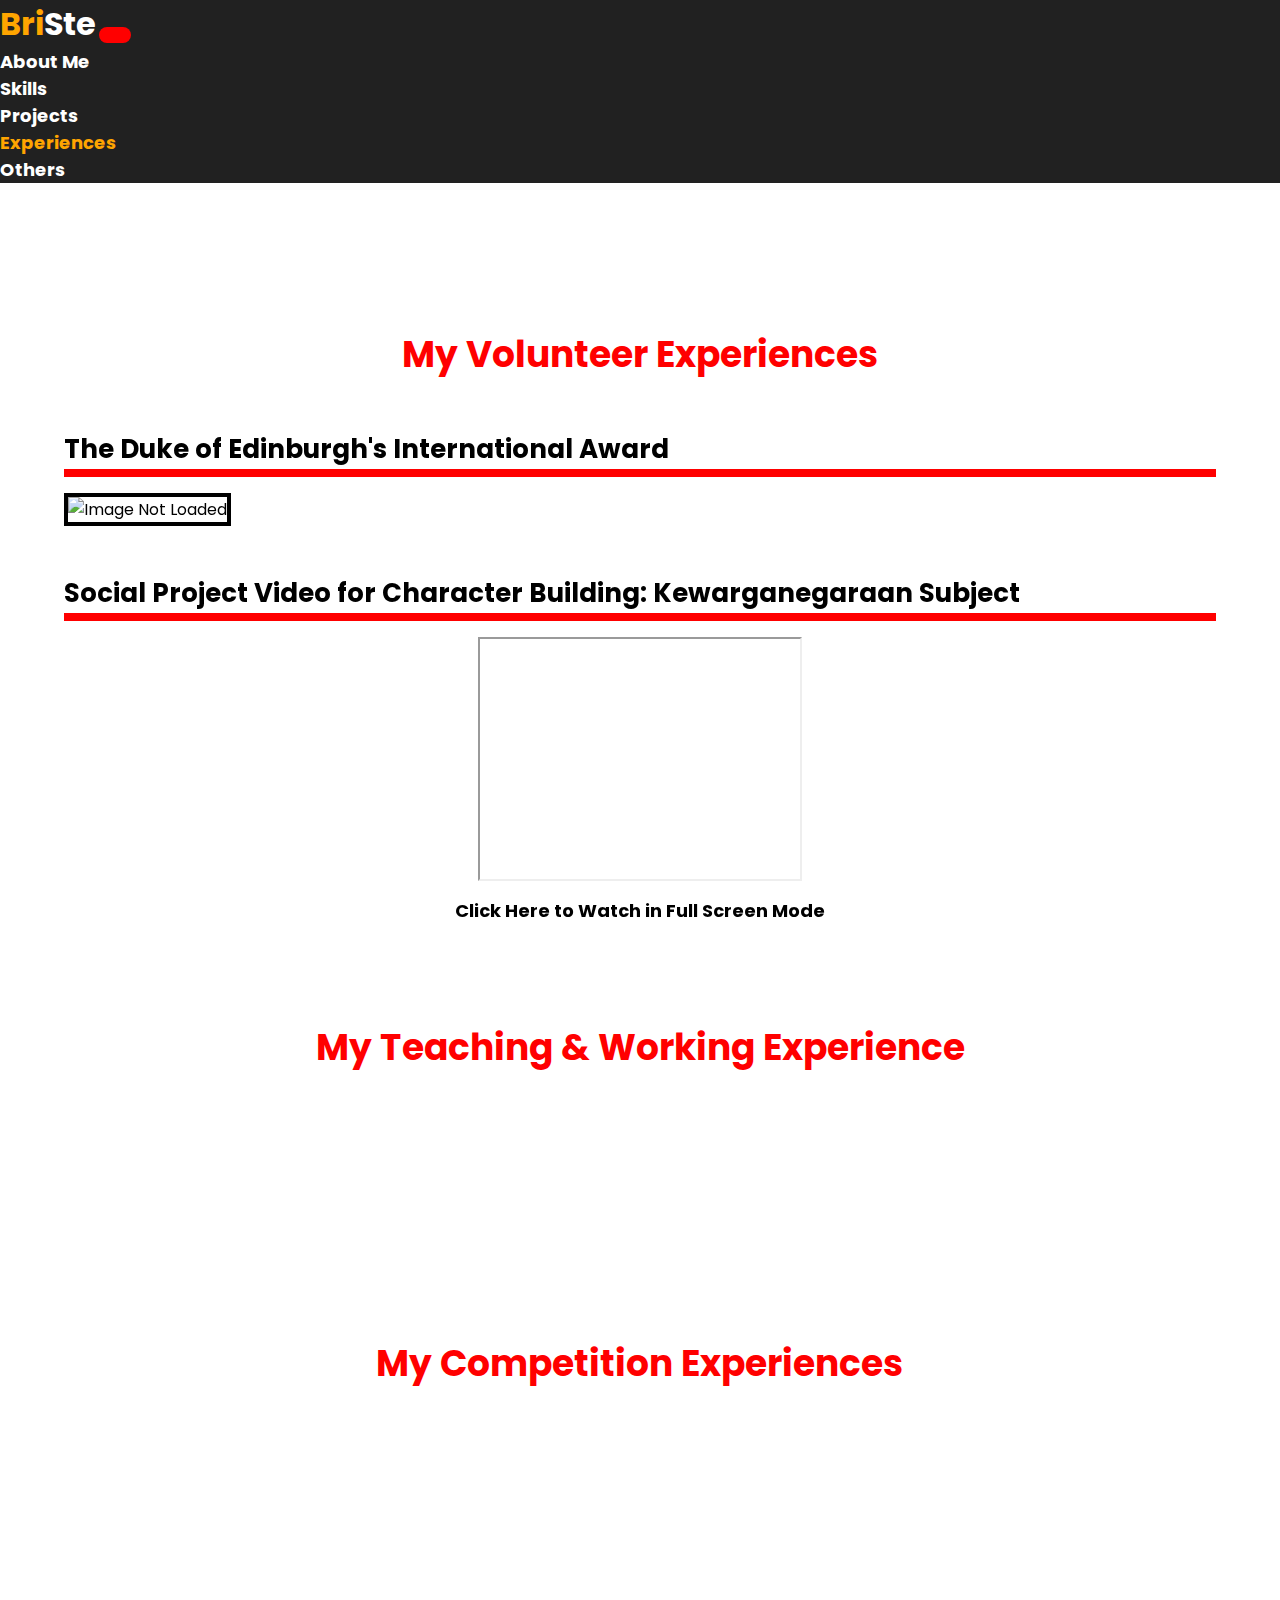
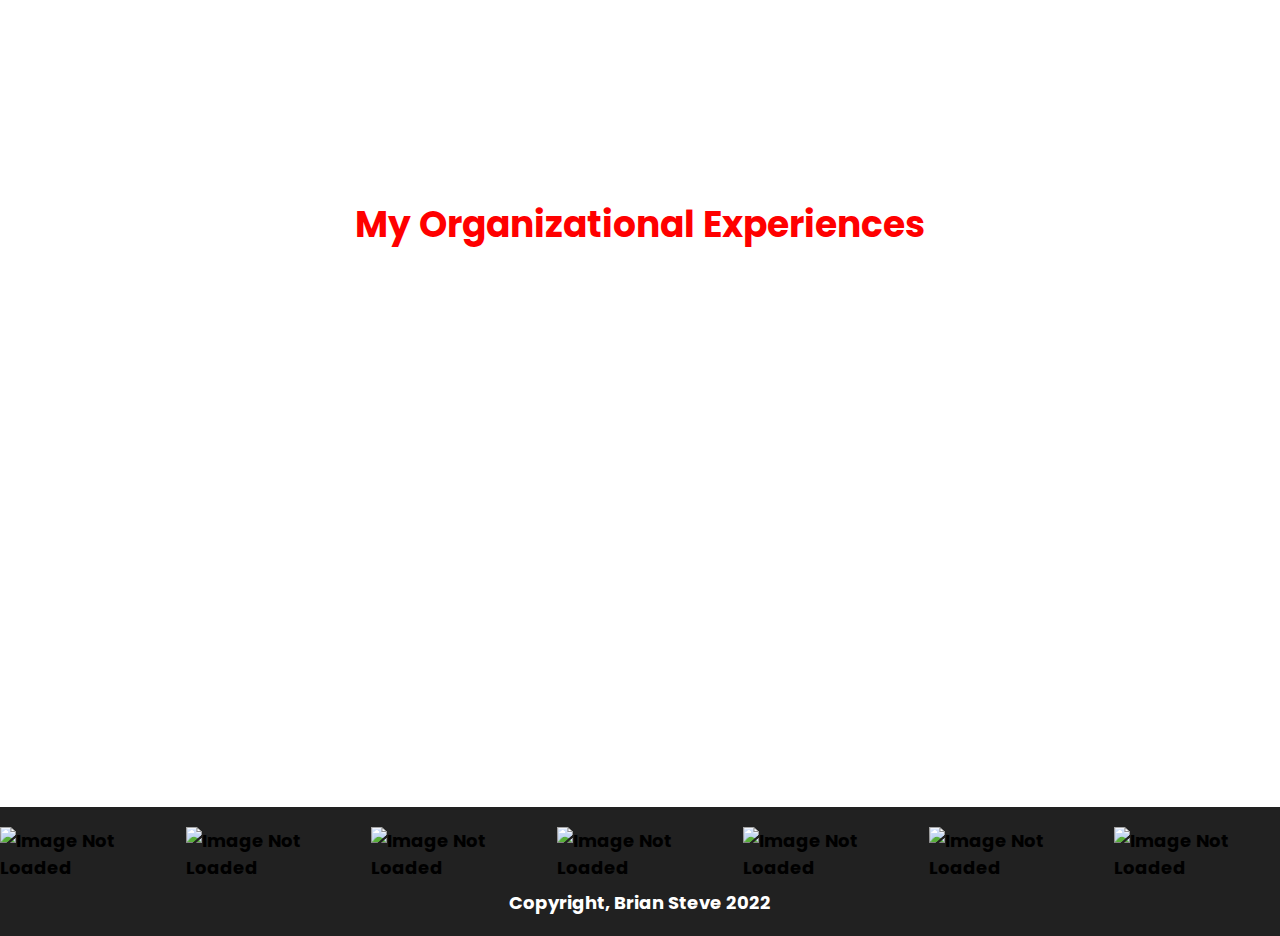
==== experiences.html @ 9687d286 "Upload Brian Steve Portfolio Website" ====
<!DOCTYPE html>
<html lang="en">
  <head>
    <meta charset="UTF-8">
    <meta http-equiv="X-UA-Compatible" content="IE=edge">
    <meta name="viewport" content="width=device-width, initial-scale=1.0">
    <title>Experiences</title>  
    <link href="https://cdn.jsdelivr.net/npm/bootstrap@5.1.0/dist/css/bootstrap.min.css" rel="stylesheet" integrity="sha384-KyZXEAg3QhqLMpG8r+8fhAXLRk2vvoC2f3B09zVXn8CA5QIVfZOJ3BCsw2P0p/We" crossorigin="anonymous">
    <link rel="stylesheet" href="experiences.css">
    <link rel="preconnect" href="https://fonts.googleapis.com">
    <link rel="preconnect" href="https://fonts.gstatic.com" crossorigin>
    <link href="https://fonts.googleapis.com/css2?family=Poppins:wght@500;700&display=swap" rel="stylesheet">
    <link href="https://unpkg.com/aos@2.3.1/dist/aos.css" rel="stylesheet">
  </head>
  <body>
    <audio autoplay loop>
      <source src="songs/ardhito_pramono_925.mp3" type="audio/mpeg">
    </audio>

    <nav class="navbar fixed-top navbar-expand-lg navbar-dark bg-dark" id="navbar-color">
      <div class="container-fluid">
        <a class="navbar-brand" href="index.html" id="logo">Bri<p id="second-part-logo">Ste</p></a>
        <button class="navbar-toggler" type="button" data-bs-toggle="collapse" data-bs-target="#navbarSupportedContent" aria-controls="navbarSupportedContent" aria-expanded="false" aria-label="Toggle navigation">
          <span class="navbar-toggler-icon"></span>
        </button>
        <div class="collapse navbar-collapse" id="navbarSupportedContent">
          <ul class="navbar-nav me-auto ms-auto mb-2 mb-lg-0">
            <li class="nav-item">
              <a id="nav-item-link" class="nav-link active" aria-current="page" href="index.html">About Me</a>
            </li>
            <li class="nav-item">
              <a id="nav-item-link" class="nav-link active" aria-current="page" href="skills.html">Skills</a>
            </li>
            <li class="nav-item">
              <a id="nav-item-link" class="nav-link active" aria-current="page" href="projects.html">Projects</a>
            </li>
            <li class="nav-item">
              <a id="nav-item-link" class="nav-link active" aria-current="page" href="experiences.html">Experiences</a>
            </li>
            <li class="nav-item">
              <a id="nav-item-link" class="nav-link active" aria-current="page" href="others.html">Others</a>
            </li>
          </ul>
        </div>
      </div>
    </nav>

    <div class="content">
      <h1 id="volunteer-heading">My Volunteer Experiences</h1>
      <div class="dofe" data-aos="zoom-in-up" data-aos-duration="2000">
        <h1 id="dofe-heading">The Duke of Edinburgh's International Award</h1>
        <img width="75%" height="50%" src="experiences_images/dofe.jpg" alt="Image Not Loaded">
      </div>
      <div class="social-project-video-character-building-kewarganegaraan" data-aos="zoom-in-left" data-aos-duration="2000">
        <h1 id="social-project-video-character-building-kewarganegaraan-heading">Social Project Video for Character Building: Kewarganegaraan Subject</h1>
          <div class="social-project-video-character-building-kewarganegaraan-video">
            <iframe width="320" height="240" src="https://bit.ly/3Kij3kM"></iframe>
          </div>
          <div class="social-project-video-character-building-kewarganegaraan-video-link">
            <a id="social-project-video-character-building-kewarganegaraan-video-link-video-link" target="_blank" href="https://bit.ly/3Kij3kM">Click Here to Watch in Full Screen Mode</a>
          </div>
      </div>
      <h1 id="teaching-and-working-heading">My Teaching & Working Experience</h1>
      <div class="front-end-development-trainer-bncc" data-aos="zoom-in-right" data-aos-duration="2000">
        <div id="left-content" class="col-xl-6">
          <h3 id="front-end-development-trainer-heading">Front-End Development Trainer at BNCC (Bina Nusantara Computer Club)</h3>
          <p>As a Front-End Development Trainer at Bina Nusantara Computer Club (BNCC), 
            I am teaching 12 students about HTML, CSS, Git, GitHub, JavaScript, jQuery, 
            Bootstrap, AJAX, and Firebase.
          </p>
        </div>
        <div class="col-xl-6">
          <img class="img-fluid" src="experiences_images/front-end-development-trainer-bncc.jpg" alt="Image Not Loaded">
        </div>
      </div>
      <h1 id="competition-heading">My Competition Experiences</h1>
      <div id="carouselExampleDark" class="carousel carousel-dark slide" data-bs-ride="carousel" data-aos="zoom-in-down" data-aos-duration="2000">
        <div class="carousel-indicators">
          <button type="button" id="btncolor" data-bs-target="#carouselExampleDark" data-bs-slide-to="0" class="active" aria-current="true" aria-label="Slide 1"></button>
          <button type="button" id="btncolor" data-bs-target="#carouselExampleDark" data-bs-slide-to="1" aria-label="Slide 2"></button>
          <button type="button" id="btncolor" data-bs-target="#carouselExampleDark" data-bs-slide-to="2" aria-label="Slide 3"></button>
          <button type="button" id="btncolor" data-bs-target="#carouselExampleDark" data-bs-slide-to="3" aria-label="Slide 4"></button>
        </div>
        <div class="carousel-inner">
          <div class="carousel-item active" data-bs-interval="10000">
            <img src="experiences_images/juara-osn-kota-bekasi.jpg" class="d-block w-100" alt="Image Not Loaded">
            <div class="carousel-caption">
              <h5>Bekasi City National Science Olympiad Winner for Social Science Subject</h5>
            </div>
          </div>
          <div class="carousel-item" data-bs-interval="10000">
            <img src="experiences_images/peserta-osn-provinsi-jawa-barat.jpg" class="d-block w-100" alt="Image Not Loaded">
            <div class="carousel-caption">
              <h5>West Java Province National Science Olympiad Participant for Social Science Subject</h5>
            </div>
          </div>
          <div class="carousel-item" data-bs-interval="10000">
            <img src="experiences_images/peserta-lomba-menulis-essay-basoeki-abdullah.jpg" class="d-block w-100" alt="Image Not Loaded">
            <div class="carousel-caption">
              <h5>Basoeki Abdullah Essay Writing Competition Participant</h5>
            </div>
          </div>
          <div class="carousel-item" data-bs-interval="10000">
            <img src="experiences_images/medali-emas-ksi-komputer-2021.jpg" class="d-block w-100" alt="Image Not Loaded">
            <div class="carousel-caption">
              <h5>University Level National Science Olympiad Gold Medalist for Computer Science Subject</h5>
            </div>
          </div>
        </div>
        <button class="carousel-control-prev" type="button" data-bs-target="#carouselExampleDark" data-bs-slide="prev">
          <span id="btncolor" class="carousel-control-prev-icon" aria-hidden="true"></span>
          <span id="prev" class="visually-hidden">Previous</span>
        </button>
        <button class="carousel-control-next" type="button" data-bs-target="#carouselExampleDark" data-bs-slide="next">
          <span id="btncolor" class="carousel-control-next-icon" aria-hidden="true"></span>
          <span id="next" class="visually-hidden">Next</span>
        </button>
      </div>
      <h1 id="organizational-heading">My Organizational Experiences</h1>
      <div class="education-fair-leader" data-aos="flip-left" data-aos-duration="2000">
        <h3 id="education-fair-leader-heading">Education Fair Leader at My Senior High School</h3>
        <img width="100%" height="50%" src="experiences_images/eudcation-fair-leader.jpg" alt="Image Not Loaded">
          <ol class="spoilers">
            <li class="li">Planned the Education Fair Event.</li>
            <li class="li">Made the Education Fair Schedule.</li>
            <li class="li">Recruited and formed the Education Fair Committees.</li>
            <li class="li">Invited around 40 universities to join the event.</li>
            <li class="li">Organised all commitees to work well.</li>
            <li class="li">Organised the event well.</li>
            <li class="li">Did the Education Fair Evaluation after the event was over.</li>
            <li class="li">Made the Education Fair Evaluation Report.</li>
          </ol>
        <button id="btn1">Toggle</button>
      </div>
      <div class="excelsior-closing-committee-member" data-aos="flip-right" data-aos-duration="2000">
        <h3 id="excelsior-closing-committee-heading">Excelsior Closing Committee Member at My Senior High School</h3>
        <img width="100%" height="50%" src="experiences_images/excelsior-closing-committee-member.jpg" alt="Image Not Loaded">
          <ol class="spoilers2">
            <li class="li">Followed meetings to make the 2018 Excelsior Closing Ceremony Activities.</li>
            <li class="li">Invited Jaz (Indonesian Musician) to be the guest star in the event.</li>
            <li class="li">Invited DJ Anastasia to be the guest star in the event.</li>
            <li class="li">Worked well with all 2018 Excelsior Closing Committees.</li>
            <li class="li">Joined the evaluation meeting.</li>
          </ol>
          <button id="btn2">Toggle</button>
      </div>
      <div class="front-end-development-trainer-bncc" data-aos="flip-left" data-aos-duration="2000">
        <div id="left-content" class="col-xl-6">
          <h3 id="front-end-development-trainer-heading">Front-End Development Trainer at BNCC (Bina Nusantara Computer Club)</h3>
          <p>As a Front-End Development Trainer at Bina Nusantara Computer Club (BNCC),  I am also collaborate with other people
            in the club. I learned a lot about communication, cooperation, and leadership.
          </p>
        </div>
        <div class="col-xl-6">
          <img class="img-fluid" src="experiences_images/front-end-development-trainer-bncc.jpg" alt="Image Not Loaded">
        </div>
      </div>  
    </div> 

    <div class="footer">
      <div class="footer-images">
        <div class="behance">
          <a href="https://www.behance.net/briansteve1901" target="_blank">
            <img src="index_images/behance.png" height="32" width="32" alt="Image Not Loaded">
          </a>
        </div>
        <div class="linkedin">
          <a href="https://www.linkedin.com/in/brian-steve-b2aa24202/" target="_blank">
            <img src="experiences_images/linkedin.png" height="32" width="32" alt="Image Not Loaded">
          </a>
        </div>
        <div class="github">
          <a href="https://github.com/briansteve1901" target="_blank">
            <img src="experiences_images/github.png" height="32" width="32" alt="Image Not Loaded">
          </a>
        </div>
        <div class="dribble">
          <a href="https://dribbble.com/briansteve1901" target="_blank">
            <img src="experiences_images/dribble.png" height="32" width="32" alt="Image Not Loaded">
          </a>
        </div>
        <div class="gmail">
          <a href="mailto:brians1901@gmail.com" target="_blank">
            <img src="experiences_images/gmail.png" height="32" width="32" alt="Image Not Loaded">
          </a>
        </div>
        <div class="youtube">
          <a href="https://www.youtube.com/c/BrianSteve/videos" target="_blank">
            <img src="experiences_images/youtube.png" height="32" width="32" alt="Image Not Loaded">
          </a>
        </div>
        <div class="instagram">
          <a href="https://instagram.com/briansteve1901" target="_blank">
            <img src="experiences_images/instagram.png" height="32" width="32" alt="Image Not Loaded">
          </a>
        </div>
      </div>
      <div id="copyright">
        Copyright, Brian Steve 2022
      </div>
    </div> 
  
    <script src="https://code.jquery.com/jquery-3.6.0.min.js"></script>
    <script>
      $(document).ready(()=>{
        $("#btn1").click(()=>{
          $(".spoilers").toggle(5000);
        });
      });
      $(document).ready(()=>{
        $("#btn2").click(()=>{
          $(".spoilers2").toggle(5000);
        });
      });
    </script>
    <script src="https://cdn.jsdelivr.net/npm/bootstrap@5.1.0/dist/js/bootstrap.bundle.min.js" integrity="sha384-U1DAWAznBHeqEIlVSCgzq+c9gqGAJn5c/t99JyeKa9xxaYpSvHU5awsuZVVFIhvj" crossorigin="anonymous"></script>
    <script src="https://unpkg.com/aos@2.3.1/dist/aos.js"></script>
    <script src="page_identifier.js"></script> 
    <script>
      AOS.init();
    </script>
  </body>
</html>
---- experiences.css ----
*{
    margin: 0;
    padding: 0;
    font-family: 'Poppins', sans-serif;
}

#logo{
    font-size: 2rem;
	color: orange;
    font-weight: 700;
}

.navbar-brand p#second-part-logo {
    display: inline;
    color: white;
    font-size: 2rem;
    font-weight: 700;
}

#nav-item-link:hover {
    color: orange;
    font-weight: 700;
} 

#nav-item-link{
    font-size: 1.125rem;
    color: white;
    margin-right: 2.25rem;
    padding: 0rem;
    font-weight: 700;
} 

#navbar-color {
    background-color: rgba(0, 0, 0, 87%);
} 

.content {
    background-color: white;
    padding: 9rem 4rem 4rem 4rem;
}

#volunteer-heading, #teaching-and-working-heading, #competition-heading, #organizational-heading {
    color: red;
    font-size: 2.25rem;
    text-align: center;
    padding-bottom: 3rem;
    margin-bottom: 0rem;
    font-weight: 700;
}

#dofe-heading, #social-project-video-character-building-kewarganegaraan-heading {
    color: black;
    font-size: 1.625rem;
    border-bottom: 0.5rem solid red;
    margin-bottom: 1rem;
    font-weight: 700;
}

#social-project-video-character-building-kewarganegaraan-heading {
    margin-bottom: 1rem;
}

#competition-heading {
    padding-bottom: 2rem;
}

.dofe img { 
    margin-bottom: 3rem;
}

.social-project-video-character-building-kewarganegaraan {
    padding-bottom: 0rem;
    font-weight: 700;
}

a {
    text-decoration: none;
    color: black;
    font-size: 1.125rem;
    font-weight: 700;
}

a:hover{
    color: red;
}

.social-project-video-character-building-kewarganegaraan-video, .social-project-video-character-building-kewarganegaraan-video-link {
    display: flex;
    justify-content: center;
    text-align: center;
}

.social-project-video-character-building-kewarganegaraan-video-link {
    margin-top: 1rem;
    margin-bottom: 6rem;
}

h3 {
    font-size: 1.625rem;
    color: black;
    border-bottom: 0.5rem solid red;
    margin-bottom: 1rem;
    font-weight: 700;
}

.front-end-development-trainer-bncc {
    display: flex;
    flex-direction: row;
    margin-bottom: 6rem;
}

#left-content {
    margin-right: 2rem;
}

p {
    font-size: 1.125rem;
    text-align: justify;
    margin-bottom: 0rem;
    font-weight: 500;
    color: #707070;
}

.content img {
    border: 0.25rem solid black;
    box-sizing: border-box;
}

#btncolor {
    background-color: #FFA500;
    border: 0.25rem solid #FFA500;
}

#carouselExampleCaptions {
    margin-bottom: 4rem;
}

#prev, #next {
    background-color: #FFA500;
}

#organizational-heading {
    margin-top: 6rem;
}

#excelsior-closing-committee-heading {
    margin-top: 3rem;
} 

.spoilers,.spoilers2 {
    display: none;
}

button {
    font-size: 1.125 rem;
    padding: 0.5rem 1rem 0.5rem 1rem;
    border: none;
    color: white;
    background-color: red;
    border-radius: 0.5rem;
    font-weight: 700;
}

.li {
    font-size: 1.125rem;
    font-weight: 500;
    color: #707070;
}

.li:first-of-type {
    margin-top: 1rem;
}

.li:last-of-type {
    margin-bottom: 0rem;
}

ol.spoilers, ol.spoilers2 {
    margin-bottom: 0rem;
}

#btn1, #btn2 {
    margin-top: 1rem;
}

.front-end-development-trainer-bncc:last-of-type {
    margin-top: 3rem;
    margin-bottom: 0rem;
}

.footer {
    background-color: rgba(0, 0, 0, 87%); 
}

.footer-images {
    display: flex;
    flex-direction: row;
    justify-content: center;
}

#copyright {
    padding-top: 0.5rem;
    padding-bottom: 1.25rem;
    font-size: 1.125rem;
    text-align: center;
    color: white;
    font-weight: 700;
}

.behance, .linkedin, .github, .dribble, .gmail, .youtube {
    padding-right: 1.25rem;
}

.behance, .linkedin, .github, .dribble, .gmail, .youtube, .instagram {
    padding-top: 1.25rem;
}

@media only screen and (max-width: 1199px){
    .content {
        background-color: white;
        padding: 8rem 3rem 3rem 3rem;
        display:flex;
        flex-direction: column;
        align-items: center;
        justify-content: center;
    }
    
    #competition-heading, #teaching-and-working-heading {
        padding-bottom: 2rem;
    }
    
    #left-content {
        margin-right: 0rem;
        margin-top: 1.5rem;
    }

    .front-end-development-trainer-bncc {
        display: flex;
        flex-direction: column-reverse;
        justify-content: center;
        align-items: center;
        margin-bottom: 6rem;
    }

    p {
        margin-bottom: 0rem;
        font-weight: 500;
        color: #707070;
    }

}  

@media only screen and (max-width: 991px){
    #nav-item-link{
        font-size: 1.125rem;
        color: white;
        margin-right: 2.25rem;
        padding: 0rem;
        margin-bottom: 0.5rem;
    } 

    .content {
        background-color: white;
        padding: 8rem 3rem 3rem 3rem;
        display:flex;
        flex-direction: column;
        align-items: center;
        justify-content: center;
    }
    
    #volunteer-heading, #teaching-and-working-heading, #competition-heading, #organizational-heading {
        color: red;
        font-size: 2rem;
        text-align: center;
        padding-bottom: 2.5rem;
        margin-bottom: 0rem;
    }
    
    #dofe-heading, #social-project-video-character-building-kewarganegaraan-heading {
        color: black;
        font-size: 1.5rem;
        border-bottom: 0.5rem solid red;
        margin-bottom: 1rem;
    }
    
    #social-project-video-character-building-kewarganegaraan-heading {
        margin-bottom: 1rem;
    }
    
    #competition-heading, #teaching-and-working-heading {
        padding-bottom: 2rem;
    }
    
    .dofe img { 
        margin-bottom: 2.5rem;
    }
    
    .social-project-video-character-building-kewarganegaraan {
        padding-bottom: 0rem;
    }
    
    a {
        text-decoration: none;
        color: black;
        font-size: 1.125rem;
    }
    
    a:hover{
        color: red;
    }
    
    .social-project-video-character-building-kewarganegaraan-video, .social-project-video-character-building-kewarganegaraan-video-link {
        display: flex;
        justify-content: center;
        text-align: center;
    }
    
    .social-project-video-character-building-kewarganegaraan-video-link {
        margin-top: 1rem;
        margin-bottom: 5rem;
    }
    
    h3 {
        font-size: 1.5rem;
        color: black;
        border-bottom: 0.5rem solid red;
        margin-bottom: 1rem;
    }
    
    .front-end-development-trainer-bncc {
        display: flex;
        flex-direction: column-reverse;
        justify-content: center;
        align-items: center;
        margin-bottom: 5rem;
    }
    
    #left-content {
        margin-top: 1.5rem;
        margin-right: 0rem;
    }
    
    p {
        font-size: 1.125rem;
        text-align: justify;
        margin-bottom: 0rem;
    }
    
    .content img {
        border: 0.25rem solid black;
        box-sizing: border-box;
    }
    
    #btncolor {
        background-color: orange;
        border: 0.25rem solid orange;
    }
    
    #carouselExampleCaptions {
        margin-bottom: 4rem;
    }
    
    #prev, #next{
        background-color: orange;
    }
    
    #organizational-heading {
        margin-top: 5rem;
    }
    
    #excelsior-closing-committee-heading {
        margin-top: 2.5rem;
    } 
    
    .spoilers,.spoilers2{
        display: none;
    }
    
    button {
        font-size: 1.125 rem;
        font-weight: bold;
        padding: 0.5rem 1rem 0.5rem 1rem;
        border: none;
        color: white;
        background-color: red;
        border-radius: 0.5rem;
    }
    
    .li {
        font-size: 1.125rem;
    }
    
    .li:first-of-type {
        margin-top: 1rem;
    }
    
    .li:last-of-type {
        margin-bottom: 0rem;
    }
    
    ol.spoilers, ol.spoilers2 {
        margin-bottom: 0rem;
    }
    
    #btn1, #btn2 {
        margin-top: 1rem;
    }
    
    .front-end-development-trainer-bncc:last-of-type {
        margin-top: 2.5rem;
        margin-bottom: 0rem;
    }
}

@media only screen and (max-width: 767px){
    #logo{
        font-size: 1.75rem;
        color: orange;
    }
    
    .navbar-brand p#second-part-logo {
        display: inline;
        color: white;
        font-size: 1.75rem;
    }
    
    #nav-item-link{
        font-size: 1rem;
        color: white;
        margin-right: 2.25rem;
        padding: 0rem;
        margin-bottom: 0.375rem;
    } 
    
    .content {
        background-color: white;
        padding: 7rem 2rem 2rem 2rem;
        display:flex;
        flex-direction: column;
        align-items: center;
        justify-content: center;
    }
    
    #volunteer-heading, #teaching-and-working-heading, #competition-heading, #organizational-heading {
        color: red;
        font-size: 1.875rem;
        text-align: center;
        padding-bottom: 2rem;
        margin-bottom: 0rem;
    }
    
    #dofe-heading, #social-project-video-character-building-kewarganegaraan-heading {
        color: black;
        font-size: 1.375rem;
        border-bottom: 0.5rem solid red;
        margin-bottom: 0.75rem;
    }
    
    #social-project-video-character-building-kewarganegaraan-heading {
        margin-bottom: 0.75rem;
    }
    
    #competition-heading, #teaching-and-working-heading {
        padding-bottom: 1rem;
    }
    
    .dofe img { 
        margin-bottom: 2rem;
    }
    
    .social-project-video-character-building-kewarganegaraan {
        padding-bottom: 0rem;
    }
    
    a {
        text-decoration: none;
        color: black;
        font-size: 1rem;
    }
    
    a:hover{
        color: red;
    }
    
    .social-project-video-character-building-kewarganegaraan-video, .social-project-video-character-building-kewarganegaraan-video-link {
        display: flex;
        justify-content: center;
        text-align: center;
    }
    
    .social-project-video-character-building-kewarganegaraan-video-link {
        margin-top: 0.75rem;
        margin-bottom: 4rem;
    }
    
    h3 {
        font-size: 1.375rem;
        color: black;
        border-bottom: 0.5rem solid red;
        margin-bottom: 0.75rem;
    }
    
    .front-end-development-trainer-bncc {
        display: flex;
        flex-direction: column-reverse;
        justify-content: center;
        align-items: center;
        margin-bottom: 4rem;
    }
    
    #left-content {
        margin-top: 1rem;
        margin-right: 0rem;
    }
    
    p {
        font-size: 1rem;
        text-align: justify;
        margin-bottom: 0rem;
    }
    
    .content img {
        border: 0.25rem solid black;
        box-sizing: border-box;
    }
    
    #btncolor {
        background-color: orange;
        border: 0.25rem solid orange;
    }
    
    #carouselExampleCaptions {
        margin-bottom: 4rem;
    }
    
    #prev, #next{
        background-color: orange;
    }
    
    #organizational-heading {
        margin-top: 4rem;
    }
    
    #excelsior-closing-committee-heading {
        margin-top: 2rem;
    } 
    
    .spoilers,.spoilers2{
        display: none;
    }
    
    button {
        font-size: 1 rem;
        font-weight: bold;
        padding: 0.5rem 1rem 0.5rem 1rem;
        border: none;
        color: white;
        background-color: red;
        border-radius: 0.5rem;
    }
    
    .li {
        font-size: 1rem;
    }
    
    .li:first-of-type {
        margin-top: 0.75rem;
    }
    
    .li:last-of-type {
        margin-bottom: 0rem;
    }
    
    ol.spoilers, ol.spoilers2 {
        margin-bottom: 0rem;
    }
    
    #btn1, #btn2 {
        margin-top: 0.75rem;
    }
    
    .front-end-development-trainer-bncc:last-of-type {
        margin-top: 2rem;
        margin-bottom: 0rem;
    } 
   
    #copyright {
        padding-top: 0.375rem;
        padding-bottom: 1rem;
        font-size: 1rem;
        text-align: center;
        color: white;
    }
    
    .behance, .linkedin, .github, .dribble, .gmail, .youtube {
        padding-right: 1rem;
    }
    
    .behance, .linkedin, .github, .dribble, .gmail, .youtube, .instagram {
        padding-top: 1rem;
    }

    .behance img, .linkedin img, .github img, .dribble img, .gmail img, .youtube img, .instagram img {
        height: 1.875rem;
        width: 1.875rem;
    }
}

@media only screen and (max-width: 575px){
    #logo{
        font-size: 1.75rem;
        color: orange;
    }
    
    .navbar-brand p#second-part-logo {
        display: inline;
        color: white;
        font-size: 1.75rem;
    }
    
    #nav-item-link{
        font-size: 1rem;
        color: white;
        margin-right: 2.25rem;
        padding: 0rem;
        margin-bottom: 0.375rem;
    } 
    
    .content {
        background-color: white;
        padding: 6.5rem 1.5rem 1.5rem 1.5rem;
        display:flex;
        flex-direction: column;
        align-items: center;
        justify-content: center;
    }
    
    #volunteer-heading, #teaching-and-working-heading, #competition-heading, #organizational-heading {
        color: red;
        font-size: 1.875rem;
        text-align: center;
        padding-bottom: 2rem;
        margin-bottom: 0rem;
    }
    
    #dofe-heading, #social-project-video-character-building-kewarganegaraan-heading {
        color: black;
        font-size: 1.375rem;
        border-bottom: 0.5rem solid red;
        margin-bottom: 0.75rem;
    }
    
    #social-project-video-character-building-kewarganegaraan-heading {
        margin-bottom: 1rem;
    }
    
    #competition-heading, #teaching-and-working-heading {
        padding-bottom: 1rem;
    }
    
    .dofe img { 
        margin-bottom: 2rem;
    }
    
    .social-project-video-character-building-kewarganegaraan {
        padding-bottom: 0rem;
    }
    
    a {
        text-decoration: none;
        color: black;
        font-size: 1rem;
    }
    
    a:hover{
        color: red;
    }
    
    .social-project-video-character-building-kewarganegaraan-video, .social-project-video-character-building-kewarganegaraan-video-link {
        display: flex;
        justify-content: center;
        text-align: center;
    }
    
    .social-project-video-character-building-kewarganegaraan-video-link {
        margin-top: 0.75rem;
        margin-bottom: 4rem;
    }
    
    h3 {
        font-size: 1.375rem;
        color: black;
        border-bottom: 0.5rem solid red;
        margin-bottom: 0.75rem;
    }
    
    .front-end-development-trainer-bncc {
        display: flex;
        flex-direction: column-reverse;
        justify-content: center;
        align-items: center;
        margin-bottom: 4rem;
    }
    
    #left-content {
        margin-top: 1rem;
        margin-right: 0rem;
    }
    
    p {
        font-size: 1rem;
        text-align: justify;
        margin-bottom: 0rem;
    }
    
    .content img {
        border: 0.25rem solid black;
        box-sizing: border-box;
    }
    
    #btncolor {
        background-color: orange;
        border: 0.25rem solid orange;
    }
    
    #carouselExampleCaptions {
        margin-bottom: 4rem;
    }
    
    #prev, #next{
        background-color: orange;
    }
    
    #organizational-heading {
        margin-top: 4rem;
    }
    
    #excelsior-closing-committee-heading {
        margin-top: 2rem;
    } 
    
    .spoilers,.spoilers2{
        display: none;
    }
    
    button {
        font-size: 1 rem;
        font-weight: bold;
        padding: 0.5rem 1rem 0.5rem 1rem;
        border: none;
        color: white;
        background-color: red;
        border-radius: 0.5rem;
    }
    
    .li {
        font-size: 1rem;
    }
    
    .li:first-of-type {
        margin-top: 0.75rem;
    }
    
    .li:last-of-type {
        margin-bottom: 0rem;
    }
    
    ol.spoilers, ol.spoilers2 {
        margin-bottom: 0rem;
    }
    
    #btn1, #btn2 {
        margin-top: 0.75rem;
    }
    
    .front-end-development-trainer-bncc:last-of-type {
        margin-top: 2rem;
        margin-bottom: 0rem;
    } 
   
    #copyright {
        padding-top: 0.375rem;
        padding-bottom: 1rem;
        font-size: 1rem;
        text-align: center;
        color: white;
    }
    
    .behance, .linkedin, .github, .dribble, .gmail, .youtube {
        padding-right: 1rem;
    }
    
    .behance, .linkedin, .github, .dribble, .gmail, .youtube, .instagram {
        padding-top: 1rem;
    }

    .behance img, .linkedin img, .github img, .dribble img, .gmail img, .youtube img, .instagram img {
        height: 1.875rem;
        width: 1.875rem;
    }
}
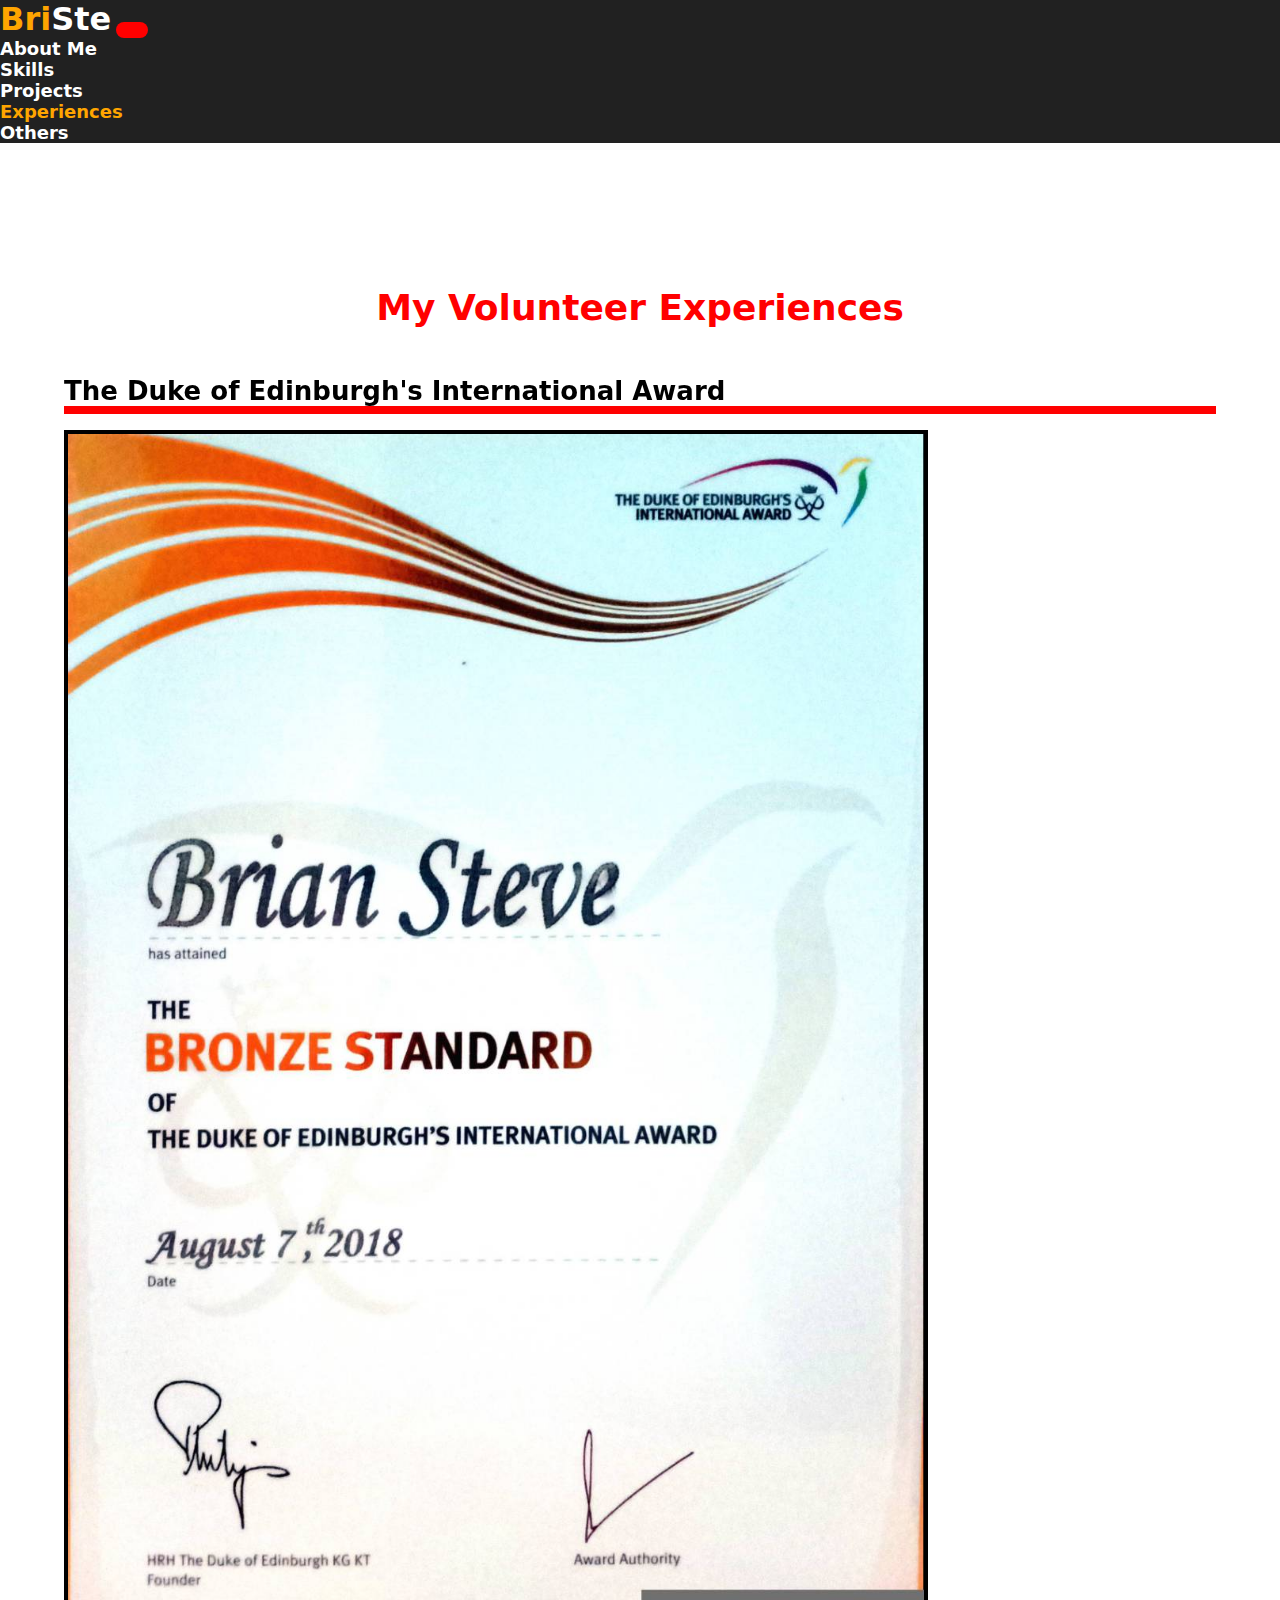
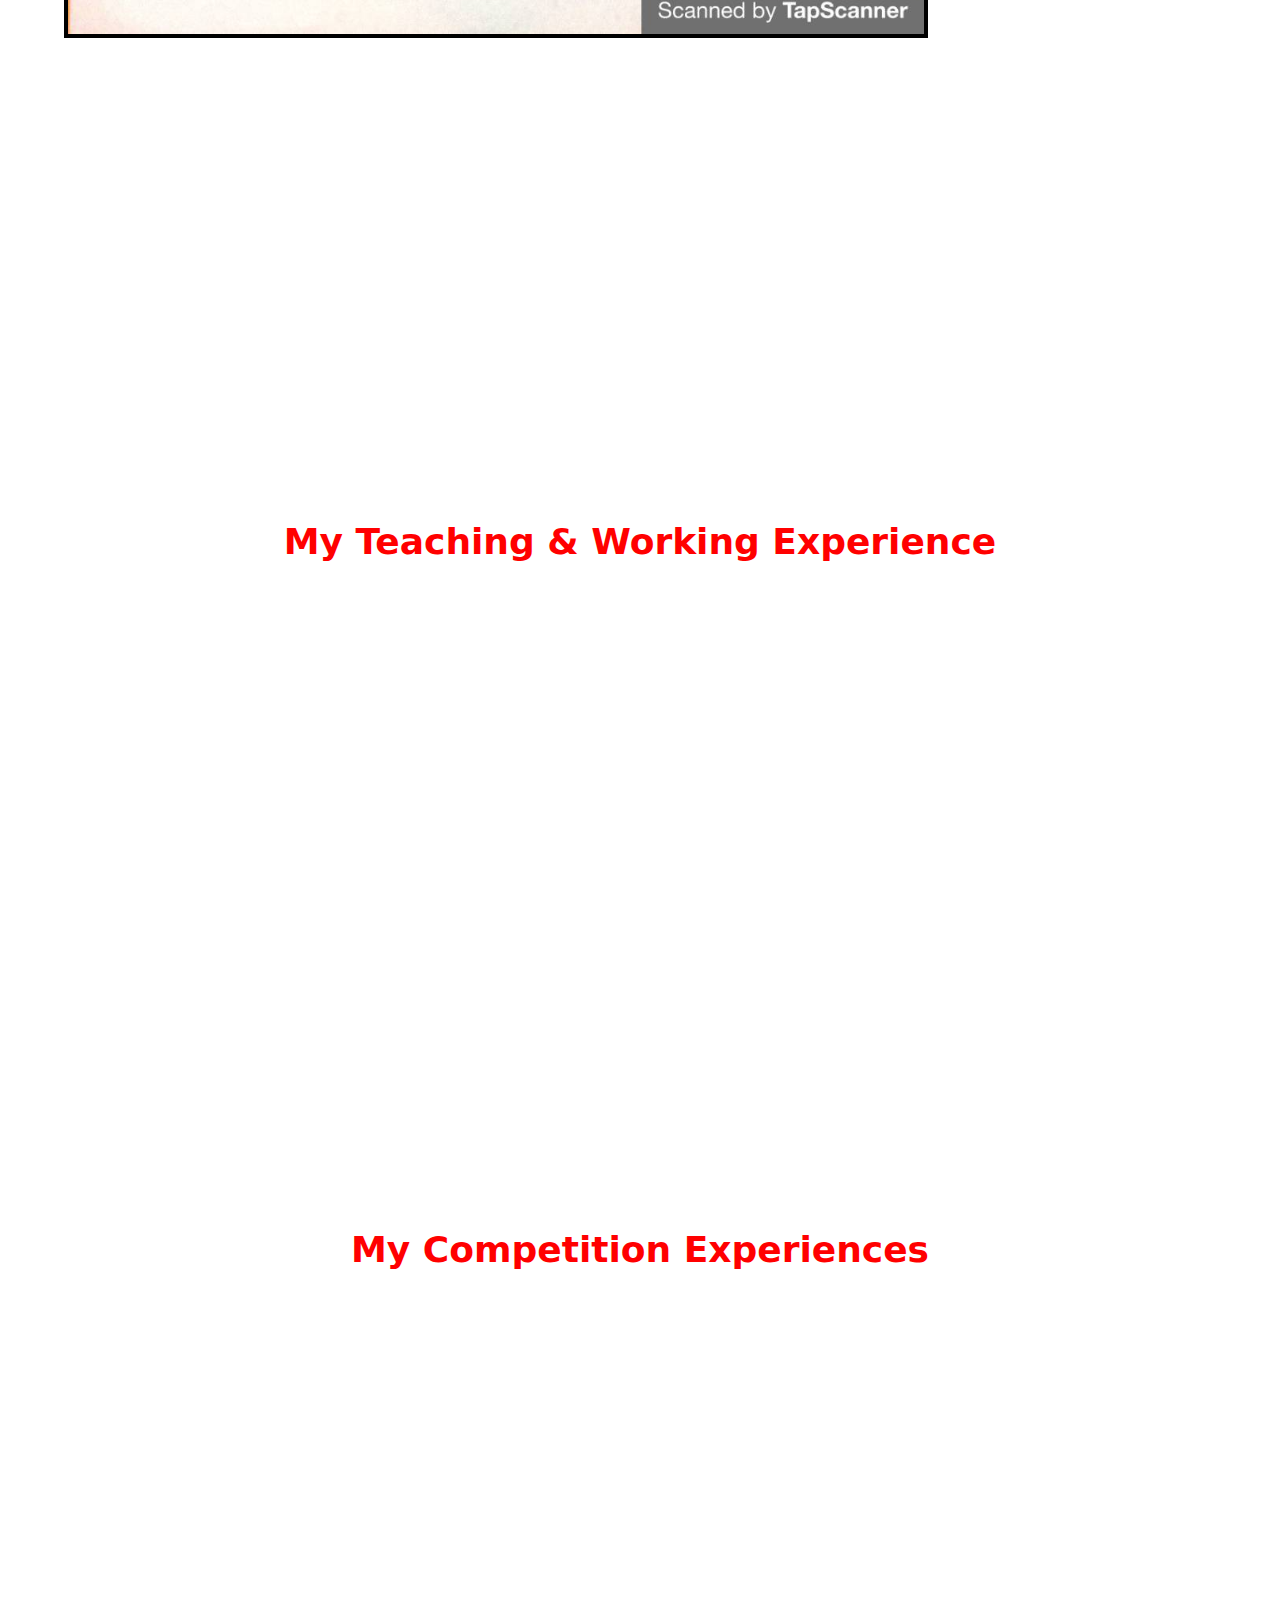
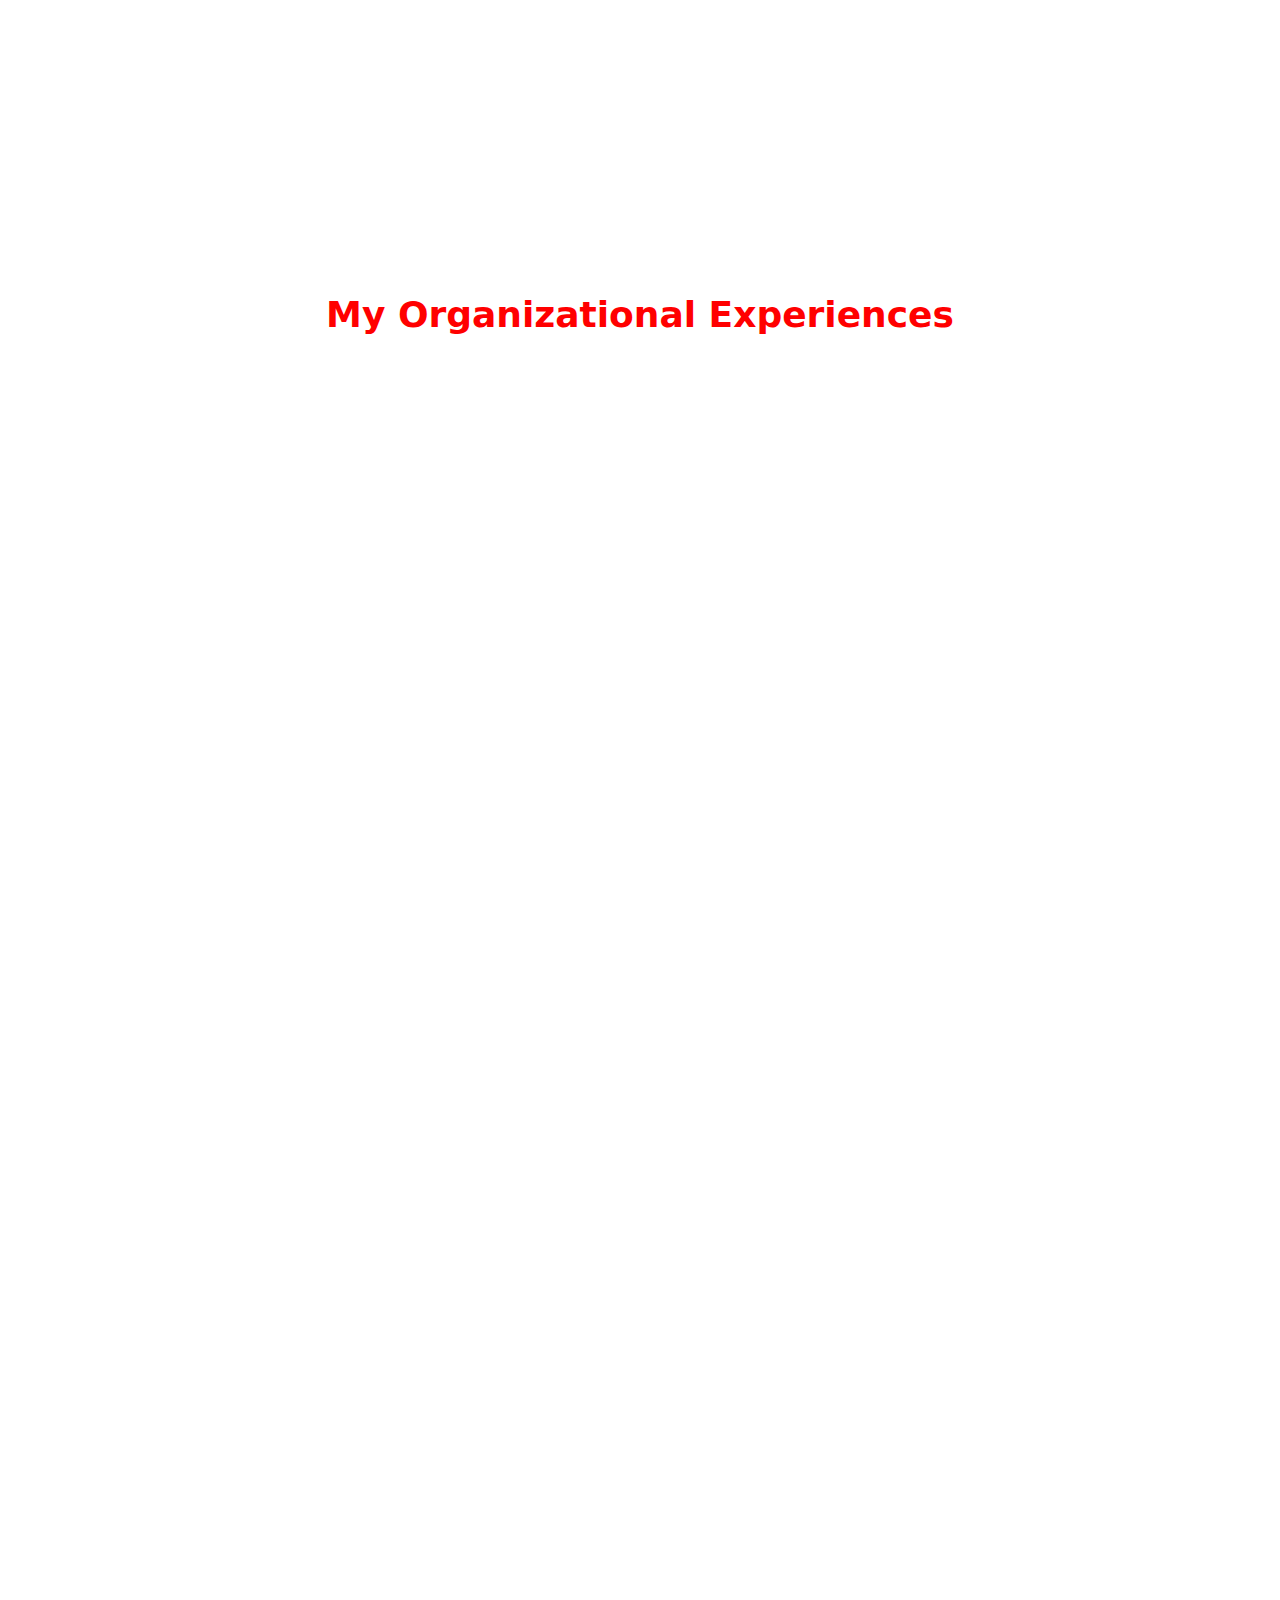
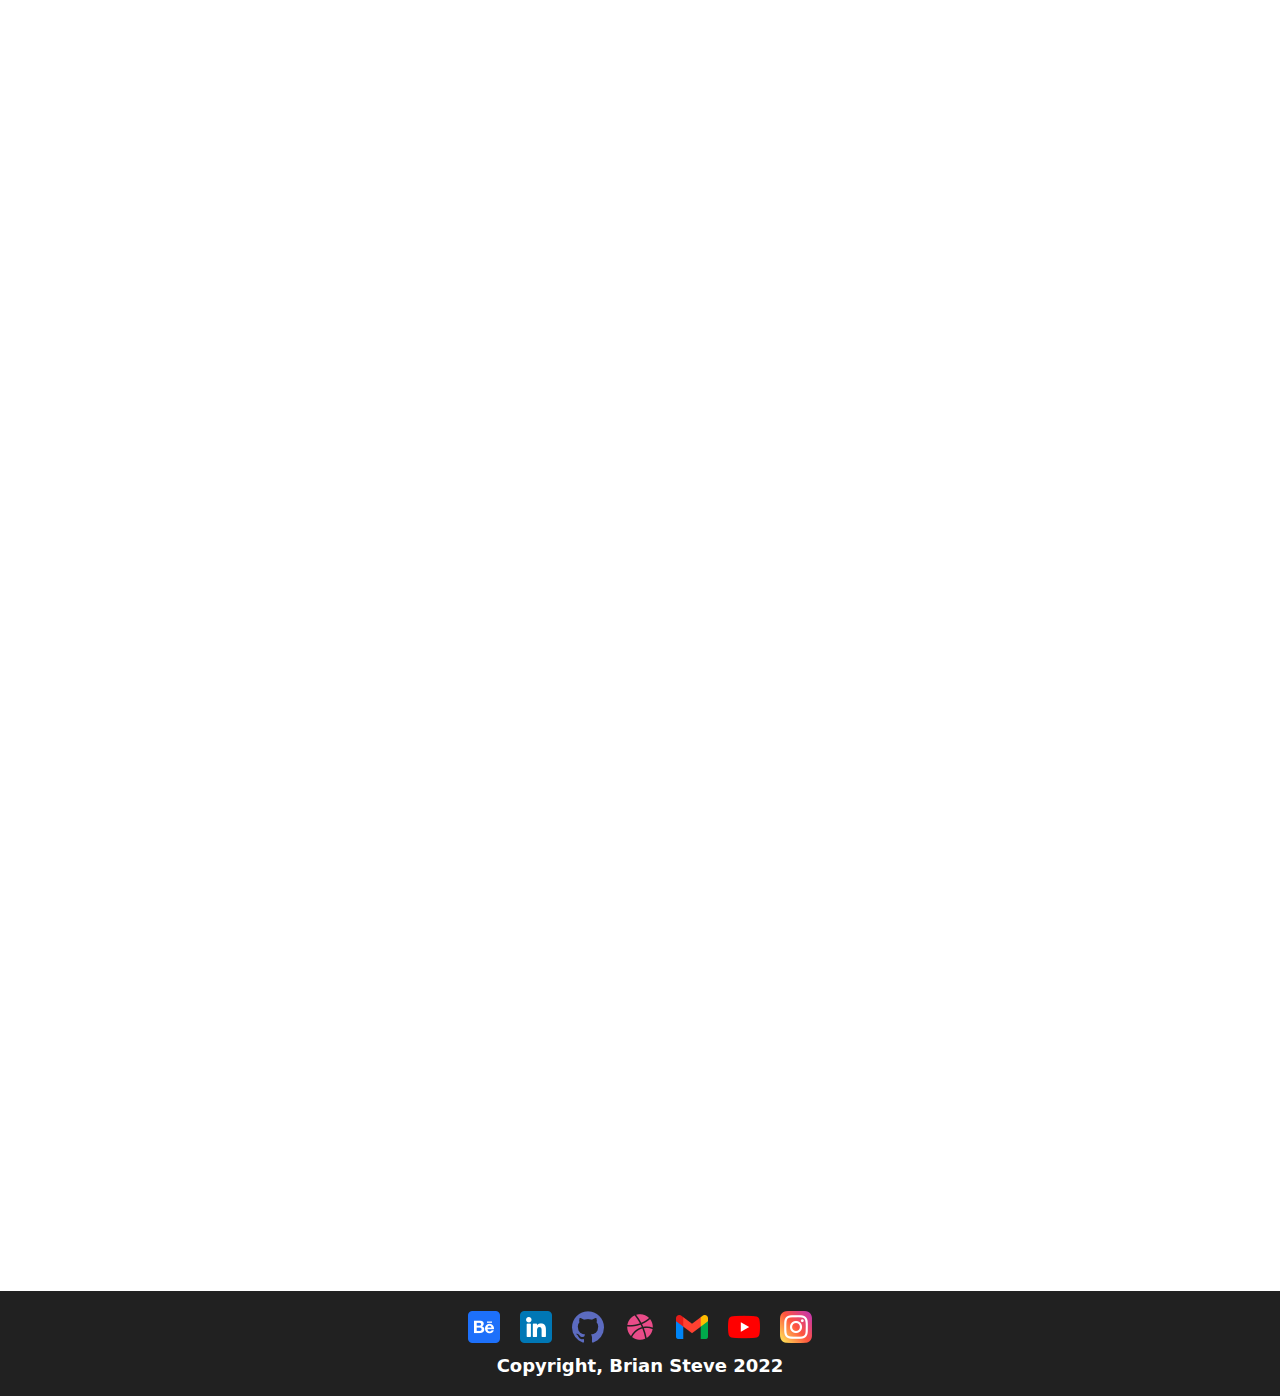
==== commit 811573ba: "Upload Brian Steve Portfolio Website for the fifth time" ====
--- a/experiences.html
+++ b/experiences.html
@@ -7,9 +7,6 @@
     <title>Experiences</title>  
     <link href="https://cdn.jsdelivr.net/npm/bootstrap@5.1.0/dist/css/bootstrap.min.css" rel="stylesheet" integrity="sha384-KyZXEAg3QhqLMpG8r+8fhAXLRk2vvoC2f3B09zVXn8CA5QIVfZOJ3BCsw2P0p/We" crossorigin="anonymous">
     <link rel="stylesheet" href="experiences.css">
-    <link rel="preconnect" href="https://fonts.googleapis.com">
-    <link rel="preconnect" href="https://fonts.gstatic.com" crossorigin>
-    <link href="https://fonts.googleapis.com/css2?family=Poppins:wght@500;700&display=swap" rel="stylesheet">
     <link href="https://unpkg.com/aos@2.3.1/dist/aos.css" rel="stylesheet">
   </head>
   <body>
--- a/experiences.css
+++ b/experiences.css
@@ -1,7 +1,7 @@
 *{
     margin: 0;
     padding: 0;
-    font-family: 'Poppins', sans-serif;
+    font-family:system-ui, -apple-system, BlinkMacSystemFont, 'Segoe UI', Roboto, Oxygen, Ubuntu, Cantarell, 'Open Sans', 'Helvetica Neue', sans-serif;
 }
 
 #logo{
